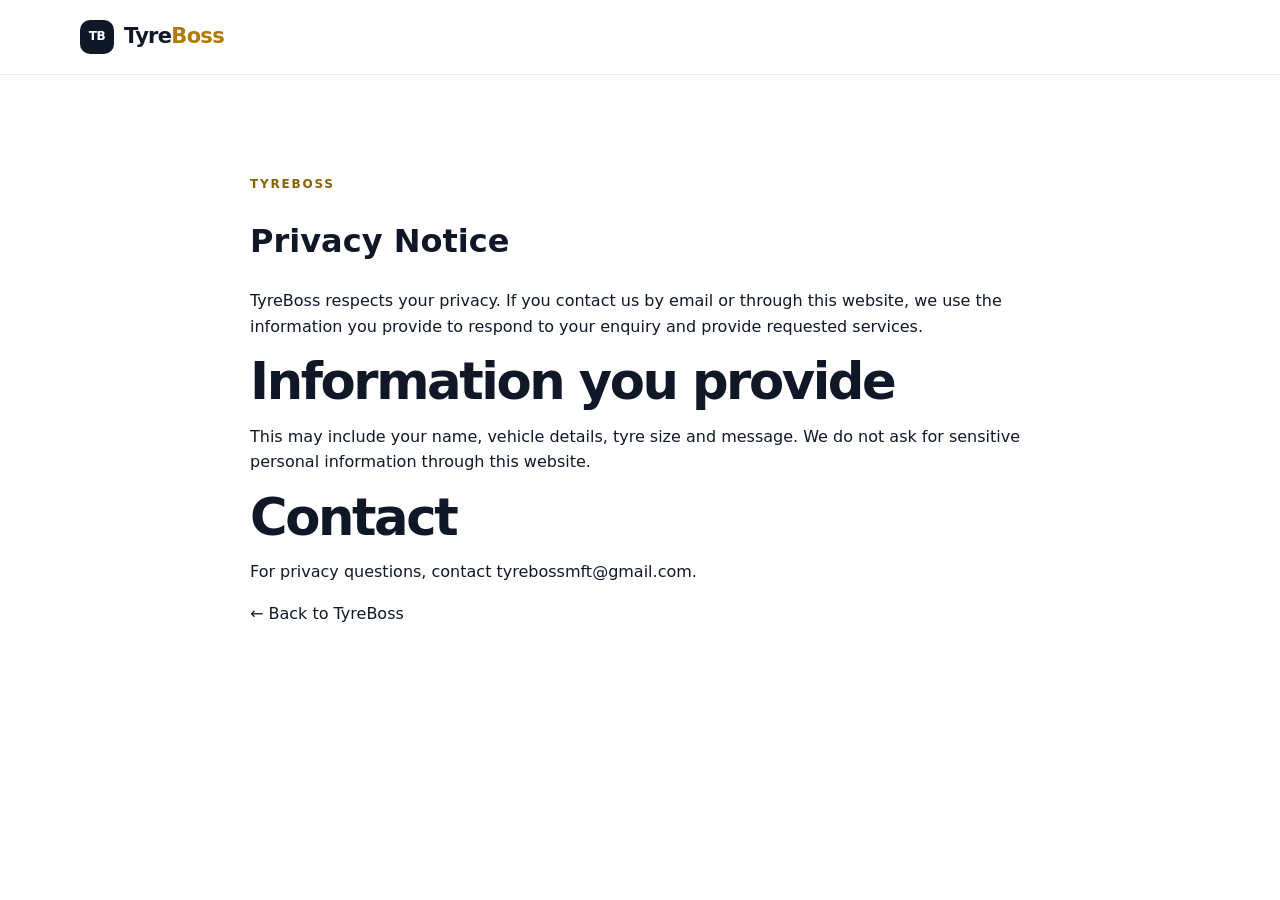
==== privacy.html @ cb2109fe "Build TyreBoss professional website: privacy.html" ====
<!doctype html><html lang="en"><head><meta charset="utf-8"><meta name="viewport" content="width=device-width,initial-scale=1"><title>Privacy | TyreBoss</title><link rel="stylesheet" href="styles.css"></head><body><header class="site-header"><div class="container nav"><a class="brand" href="index.html"><span class="brand-mark">TB</span><span>Tyre<span>Boss</span></span></a></div></header><main class="section"><div class="container" style="max-width:780px"><div class="eyebrow">TYREBOSS</div><h1>Privacy Notice</h1><p>TyreBoss respects your privacy. If you contact us by email or through this website, we use the information you provide to respond to your enquiry and provide requested services.</p><h2>Information you provide</h2><p>This may include your name, vehicle details, tyre size and message. We do not ask for sensitive personal information through this website.</p><h2>Contact</h2><p>For privacy questions, contact <a href="mailto:tyrebossmft@gmail.com">tyrebossmft@gmail.com</a>.</p><p><a href="index.html">← Back to TyreBoss</a></p></div></main></body></html>
---- styles.css ----
:root{--ink:#101828;--muted:#667085;--line:#e4e7ec;--paper:#fff;--soft:#f6f8fb;--accent:#f4b400;--accent2:#ffc928;--dark:#0d1420;--radius:22px}*{box-sizing:border-box}html{scroll-behavior:smooth}body{margin:0;font-family:Inter,ui-sans-serif,system-ui,-apple-system,BlinkMacSystemFont,"Segoe UI",sans-serif;color:var(--ink);background:var(--paper);line-height:1.6}a{color:inherit;text-decoration:none}.container{width:min(1120px,calc(100% - 40px));margin:auto}.site-header{position:sticky;top:0;z-index:20;background:rgba(255,255,255,.94);backdrop-filter:blur(14px);border-bottom:1px solid rgba(228,231,236,.8)}.nav{height:74px;display:flex;align-items:center;gap:28px}.brand{display:flex;align-items:center;gap:10px;font-weight:900;font-size:21px;letter-spacing:-.7px}.brand>span:last-child span{color:#b07b00}.brand-mark{display:grid;place-items:center;width:34px;height:34px;border-radius:10px;background:var(--ink);color:#fff;font-size:12px;letter-spacing:-.5px}.nav-links{display:flex;gap:26px;margin-left:auto;font-size:14px;font-weight:700}.nav-links a:hover{color:#a16e00}.btn{display:inline-flex;align-items:center;justify-content:center;gap:10px;padding:14px 21px;border-radius:12px;background:var(--accent);color:#17130a;font-weight:850;border:1px solid var(--accent);box-shadow:0 8px 20px rgba(244,180,0,.18);transition:.2s}.btn:hover{transform:translateY(-2px);background:var(--accent2)}.btn-small{padding:10px 16px;font-size:13px}.btn-ghost{background:transparent;color:var(--ink);border-color:var(--line);box-shadow:none}.btn-light{background:#fff;color:var(--ink);border-color:#fff;box-shadow:none}.menu-toggle{display:none;background:none;border:0;font-size:25px}.hero{padding:88px 0 74px;background:radial-gradient(circle at 75% 25%,#fff3bf 0,#fff 32%),linear-gradient(180deg,#fff,#f8fafc)}.hero-grid{display:grid;grid-template-columns:1.05fr .95fr;gap:70px;align-items:center}.eyebrow{font-size:12px;font-weight:900;letter-spacing:1.8px;color:#8a6200;margin-bottom:15px}.eyebrow.light{color:#f7c847}.hero h1{font-size:clamp(48px,7vw,82px);line-height:.96;letter-spacing:-4px;margin:0 0 24px}.hero h1 span{color:#b37b00}.hero-lead{font-size:20px;color:#667085;max-width:610px}.hero-actions{display:flex;gap:12px;margin:30px 0 22px;flex-wrap:wrap}.trust-row{display:flex;gap:18px;flex-wrap:wrap;font-size:13px;font-weight:700;color:#667085}.hero-card{min-height:460px;border-radius:32px;background:linear-gradient(145deg,#131c2a,#263447);display:flex;flex-direction:column;align-items:center;justify-content:center;box-shadow:0 30px 70px rgba(16,24,40,.2);position:relative;overflow:hidden}.hero-card:after{content:"";position:absolute;width:360px;height:360px;border-radius:50%;border:1px solid rgba(255,255,255,.08)}.tyre-graphic{position:relative;z-index:1}.tyre-ring{width:270px;height:270px;border-radius:50%;background:radial-gradient(circle,#111 0 24%,#8b939c 25% 29%,#171c24 30% 45%,#05080c 46% 67%,#2d3744 68% 72%,#090c11 73%);display:grid;place-items:center;box-shadow:0 25px 55px rgba(0,0,0,.45)}.hub{width:92px;height:92px;border-radius:50%;display:grid;place-items:center;background:#e9edf2;color:#101828;font-weight:950;letter-spacing:-1px;box-shadow:inset 0 0 0 9px #aeb6c0}.hero-card-copy{position:relative;z-index:2;text-align:center;color:#fff;margin-top:30px}.hero-card-copy strong{display:block;font-size:28px}.hero-card-copy span{color:#b8c2d0;font-size:13px}.stats{border-block:1px solid var(--line);background:#fff}.stats-grid{display:grid;grid-template-columns:repeat(4,1fr)}.stats-grid div{padding:25px 20px;border-right:1px solid var(--line)}.stats-grid div:last-child{border-right:0}.stats-grid strong{display:block;font-size:24px}.stats-grid span{font-size:13px;color:var(--muted)}.section{padding:100px 0}.section-head{display:grid;grid-template-columns:1fr .75fr;gap:50px;align-items:end;margin-bottom:45px}.section h2,.cta h2{font-size:clamp(34px,4vw,52px);line-height:1.02;letter-spacing:-2.4px;margin:0}.section-head p{color:var(--muted);margin:0;font-size:16px}.cards{display:grid;grid-template-columns:repeat(3,1fr);gap:18px}.card{border:1px solid var(--line);padding:30px;border-radius:var(--radius);background:#fff;min-height:280px}.card.featured{background:var(--soft);border-color:#d7dce5}.icon{font-weight:900;color:#9a6a00;margin-bottom:45px}.card h3{font-size:22px;margin:0 0 9px}.card p{color:var(--muted);font-size:14px}.card a{display:inline-block;margin-top:12px;font-size:13px;font-weight:900}.dark{background:var(--dark);color:#fff}.tyre-section{display:grid;grid-template-columns:1fr 1fr;gap:90px;align-items:center}.dark p{color:#b7c1ce}.size-example{display:flex;gap:15px;align-items:center;margin-top:30px}.size-example span{font-size:12px;color:#98a2b3}.size-example strong{background:#202b3a;border:1px solid #334154;border-radius:10px;padding:10px 15px}.checklist{display:grid;gap:13px}.checklist div{padding:16px 0;border-bottom:1px solid #2b3747;color:#e4e8ee;font-weight:700}.checklist .btn{width:max-content;margin-top:15px}.values{display:grid;grid-template-columns:repeat(3,1fr);gap:0;border-top:1px solid var(--line);border-bottom:1px solid var(--line)}.values>div{padding:30px;border-right:1px solid var(--line)}.values>div:last-child{border-right:0}.values span{font-weight:900;color:#b07b00}.values h3{margin:45px 0 7px;font-size:20px}.values p{color:var(--muted);font-size:14px}.cta{background:#151e2b;color:#fff;padding:75px 0}.cta-inner{display:flex;justify-content:space-between;gap:35px;align-items:center}.cta h2{max-width:650px}.cta p{color:#b7c1ce}.contact{background:var(--soft)}.contact-grid{display:grid;grid-template-columns:1fr .9fr;gap:90px}.contact-lead{font-size:18px;color:var(--muted);max-width:500px}.contact-item{margin-top:28px}.contact-item span{display:block;color:#98a2b3;font-size:12px;text-transform:uppercase;letter-spacing:1px;font-weight:800}.contact-item a,.contact-item strong{display:block;margin-top:3px;font-size:18px}.enquiry-form{background:#fff;border:1px solid var(--line);padding:30px;border-radius:var(--radius);display:grid;gap:17px;box-shadow:0 20px 50px rgba(16,24,40,.06)}label{font-size:13px;font-weight:800}input,select,textarea{width:100%;margin-top:7px;padding:13px 14px;border:1px solid #d0d5dd;border-radius:10px;background:#fff;font:inherit;color:var(--ink)}input:focus,select:focus,textarea:focus{outline:3px solid rgba(244,180,0,.2);border-color:#d49a00}small{color:#98a2b3;font-size:11px}.footer{background:#0a1018;color:#aeb8c5;padding:28px 0}.footer-inner{display:flex;align-items:center;gap:25px;justify-content:space-between;font-size:12px}.footer .brand{color:#fff}.footer p{margin:0}@media(max-width:800px){.nav-links,.nav>.btn-small{display:none}.menu-toggle{display:block;margin-left:auto}.nav-links.open{display:flex;position:absolute;top:74px;left:0;right:0;background:#fff;border-bottom:1px solid var(--line);padding:20px;flex-direction:column;gap:16px}.hero{padding:62px 0}.hero-grid,.tyre-section,.contact-grid,.section-head{grid-template-columns:1fr;gap:35px}.hero h1{letter-spacing:-2.5px}.hero-card{min-height:360px}.tyre-ring{width:210px;height:210px}.cards,.values{grid-template-columns:1fr}.values>div{border-right:0;border-bottom:1px solid var(--line)}.values>div:last-child{border-bottom:0}.stats-grid{grid-template-columns:1fr 1fr}.stats-grid div:nth-child(2){border-right:0}.stats-grid div:nth-child(-n+2){border-bottom:1px solid var(--line)}.cta-inner{flex-direction:column;align-items:flex-start}.footer-inner{flex-direction:column;align-items:flex-start}}@media(max-width:480px){.container{width:min(100% - 28px,1120px)}.hero-actions .btn{width:100%}.trust-row{display:grid;gap:8px}.section{padding:70px 0}.hero-card{min-height:320px}.tyre-ring{width:185px;height:185px}.hub{width:70px;height:70px}.stats-grid strong{font-size:20px}}
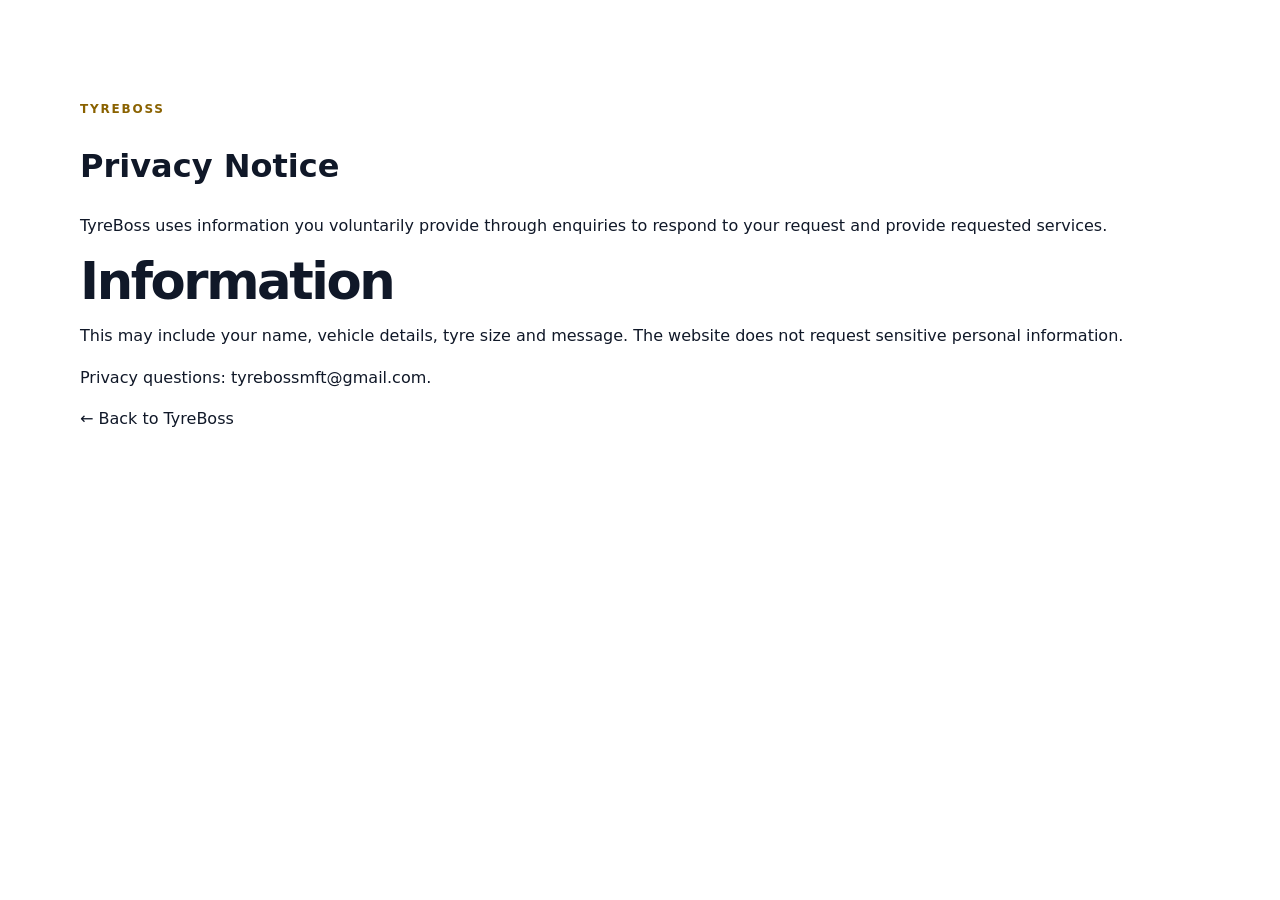
==== commit 593f099c: "Add TyreBoss legal pages and documentation" ====
--- a/privacy.html
+++ b/privacy.html
@@ -1 +1 @@
-<!doctype html><html lang="en"><head><meta charset="utf-8"><meta name="viewport" content="width=device-width,initial-scale=1"><title>Privacy | TyreBoss</title><link rel="stylesheet" href="styles.css"></head><body><header class="site-header"><div class="container nav"><a class="brand" href="index.html"><span class="brand-mark">TB</span><span>Tyre<span>Boss</span></span></a></div></header><main class="section"><div class="container" style="max-width:780px"><div class="eyebrow">TYREBOSS</div><h1>Privacy Notice</h1><p>TyreBoss respects your privacy. If you contact us by email or through this website, we use the information you provide to respond to your enquiry and provide requested services.</p><h2>Information you provide</h2><p>This may include your name, vehicle details, tyre size and message. We do not ask for sensitive personal information through this website.</p><h2>Contact</h2><p>For privacy questions, contact <a href="mailto:tyrebossmft@gmail.com">tyrebossmft@gmail.com</a>.</p><p><a href="index.html">← Back to TyreBoss</a></p></div></main></body></html>+<!doctype html><html lang="en"><head><meta charset="utf-8"><meta name="viewport" content="width=device-width,initial-scale=1"><title>Privacy | TyreBoss</title><link rel="stylesheet" href="styles.css"></head><body><main class="section"><div class="wrap"><label>TYREBOSS</label><h1>Privacy Notice</h1><p>TyreBoss uses information you voluntarily provide through enquiries to respond to your request and provide requested services.</p><h2>Information</h2><p>This may include your name, vehicle details, tyre size and message. The website does not request sensitive personal information.</p><p>Privacy questions: <a href="mailto:tyrebossmft@gmail.com">tyrebossmft@gmail.com</a>.</p><p><a href="index.html">← Back to TyreBoss</a></p></div></main></body></html>
--- a/styles.css
+++ b/styles.css
@@ -1 +1 @@
-:root{--ink:#101828;--muted:#667085;--line:#e4e7ec;--paper:#fff;--soft:#f6f8fb;--accent:#f4b400;--accent2:#ffc928;--dark:#0d1420;--radius:22px}*{box-sizing:border-box}html{scroll-behavior:smooth}body{margin:0;font-family:Inter,ui-sans-serif,system-ui,-apple-system,BlinkMacSystemFont,"Segoe UI",sans-serif;color:var(--ink);background:var(--paper);line-height:1.6}a{color:inherit;text-decoration:none}.container{width:min(1120px,calc(100% - 40px));margin:auto}.site-header{position:sticky;top:0;z-index:20;background:rgba(255,255,255,.94);backdrop-filter:blur(14px);border-bottom:1px solid rgba(228,231,236,.8)}.nav{height:74px;display:flex;align-items:center;gap:28px}.brand{display:flex;align-items:center;gap:10px;font-weight:900;font-size:21px;letter-spacing:-.7px}.brand>span:last-child span{color:#b07b00}.brand-mark{display:grid;place-items:center;width:34px;height:34px;border-radius:10px;background:var(--ink);color:#fff;font-size:12px;letter-spacing:-.5px}.nav-links{display:flex;gap:26px;margin-left:auto;font-size:14px;font-weight:700}.nav-links a:hover{color:#a16e00}.btn{display:inline-flex;align-items:center;justify-content:center;gap:10px;padding:14px 21px;border-radius:12px;background:var(--accent);color:#17130a;font-weight:850;border:1px solid var(--accent);box-shadow:0 8px 20px rgba(244,180,0,.18);transition:.2s}.btn:hover{transform:translateY(-2px);background:var(--accent2)}.btn-small{padding:10px 16px;font-size:13px}.btn-ghost{background:transparent;color:var(--ink);border-color:var(--line);box-shadow:none}.btn-light{background:#fff;color:var(--ink);border-color:#fff;box-shadow:none}.menu-toggle{display:none;background:none;border:0;font-size:25px}.hero{padding:88px 0 74px;background:radial-gradient(circle at 75% 25%,#fff3bf 0,#fff 32%),linear-gradient(180deg,#fff,#f8fafc)}.hero-grid{display:grid;grid-template-columns:1.05fr .95fr;gap:70px;align-items:center}.eyebrow{font-size:12px;font-weight:900;letter-spacing:1.8px;color:#8a6200;margin-bottom:15px}.eyebrow.light{color:#f7c847}.hero h1{font-size:clamp(48px,7vw,82px);line-height:.96;letter-spacing:-4px;margin:0 0 24px}.hero h1 span{color:#b37b00}.hero-lead{font-size:20px;color:#667085;max-width:610px}.hero-actions{display:flex;gap:12px;margin:30px 0 22px;flex-wrap:wrap}.trust-row{display:flex;gap:18px;flex-wrap:wrap;font-size:13px;font-weight:700;color:#667085}.hero-card{min-height:460px;border-radius:32px;background:linear-gradient(145deg,#131c2a,#263447);display:flex;flex-direction:column;align-items:center;justify-content:center;box-shadow:0 30px 70px rgba(16,24,40,.2);position:relative;overflow:hidden}.hero-card:after{content:"";position:absolute;width:360px;height:360px;border-radius:50%;border:1px solid rgba(255,255,255,.08)}.tyre-graphic{position:relative;z-index:1}.tyre-ring{width:270px;height:270px;border-radius:50%;background:radial-gradient(circle,#111 0 24%,#8b939c 25% 29%,#171c24 30% 45%,#05080c 46% 67%,#2d3744 68% 72%,#090c11 73%);display:grid;place-items:center;box-shadow:0 25px 55px rgba(0,0,0,.45)}.hub{width:92px;height:92px;border-radius:50%;display:grid;place-items:center;background:#e9edf2;color:#101828;font-weight:950;letter-spacing:-1px;box-shadow:inset 0 0 0 9px #aeb6c0}.hero-card-copy{position:relative;z-index:2;text-align:center;color:#fff;margin-top:30px}.hero-card-copy strong{display:block;font-size:28px}.hero-card-copy span{color:#b8c2d0;font-size:13px}.stats{border-block:1px solid var(--line);background:#fff}.stats-grid{display:grid;grid-template-columns:repeat(4,1fr)}.stats-grid div{padding:25px 20px;border-right:1px solid var(--line)}.stats-grid div:last-child{border-right:0}.stats-grid strong{display:block;font-size:24px}.stats-grid span{font-size:13px;color:var(--muted)}.section{padding:100px 0}.section-head{display:grid;grid-template-columns:1fr .75fr;gap:50px;align-items:end;margin-bottom:45px}.section h2,.cta h2{font-size:clamp(34px,4vw,52px);line-height:1.02;letter-spacing:-2.4px;margin:0}.section-head p{color:var(--muted);margin:0;font-size:16px}.cards{display:grid;grid-template-columns:repeat(3,1fr);gap:18px}.card{border:1px solid var(--line);padding:30px;border-radius:var(--radius);background:#fff;min-height:280px}.card.featured{background:var(--soft);border-color:#d7dce5}.icon{font-weight:900;color:#9a6a00;margin-bottom:45px}.card h3{font-size:22px;margin:0 0 9px}.card p{color:var(--muted);font-size:14px}.card a{display:inline-block;margin-top:12px;font-size:13px;font-weight:900}.dark{background:var(--dark);color:#fff}.tyre-section{display:grid;grid-template-columns:1fr 1fr;gap:90px;align-items:center}.dark p{color:#b7c1ce}.size-example{display:flex;gap:15px;align-items:center;margin-top:30px}.size-example span{font-size:12px;color:#98a2b3}.size-example strong{background:#202b3a;border:1px solid #334154;border-radius:10px;padding:10px 15px}.checklist{display:grid;gap:13px}.checklist div{padding:16px 0;border-bottom:1px solid #2b3747;color:#e4e8ee;font-weight:700}.checklist .btn{width:max-content;margin-top:15px}.values{display:grid;grid-template-columns:repeat(3,1fr);gap:0;border-top:1px solid var(--line);border-bottom:1px solid var(--line)}.values>div{padding:30px;border-right:1px solid var(--line)}.values>div:last-child{border-right:0}.values span{font-weight:900;color:#b07b00}.values h3{margin:45px 0 7px;font-size:20px}.values p{color:var(--muted);font-size:14px}.cta{background:#151e2b;color:#fff;padding:75px 0}.cta-inner{display:flex;justify-content:space-between;gap:35px;align-items:center}.cta h2{max-width:650px}.cta p{color:#b7c1ce}.contact{background:var(--soft)}.contact-grid{display:grid;grid-template-columns:1fr .9fr;gap:90px}.contact-lead{font-size:18px;color:var(--muted);max-width:500px}.contact-item{margin-top:28px}.contact-item span{display:block;color:#98a2b3;font-size:12px;text-transform:uppercase;letter-spacing:1px;font-weight:800}.contact-item a,.contact-item strong{display:block;margin-top:3px;font-size:18px}.enquiry-form{background:#fff;border:1px solid var(--line);padding:30px;border-radius:var(--radius);display:grid;gap:17px;box-shadow:0 20px 50px rgba(16,24,40,.06)}label{font-size:13px;font-weight:800}input,select,textarea{width:100%;margin-top:7px;padding:13px 14px;border:1px solid #d0d5dd;border-radius:10px;background:#fff;font:inherit;color:var(--ink)}input:focus,select:focus,textarea:focus{outline:3px solid rgba(244,180,0,.2);border-color:#d49a00}small{color:#98a2b3;font-size:11px}.footer{background:#0a1018;color:#aeb8c5;padding:28px 0}.footer-inner{display:flex;align-items:center;gap:25px;justify-content:space-between;font-size:12px}.footer .brand{color:#fff}.footer p{margin:0}@media(max-width:800px){.nav-links,.nav>.btn-small{display:none}.menu-toggle{display:block;margin-left:auto}.nav-links.open{display:flex;position:absolute;top:74px;left:0;right:0;background:#fff;border-bottom:1px solid var(--line);padding:20px;flex-direction:column;gap:16px}.hero{padding:62px 0}.hero-grid,.tyre-section,.contact-grid,.section-head{grid-template-columns:1fr;gap:35px}.hero h1{letter-spacing:-2.5px}.hero-card{min-height:360px}.tyre-ring{width:210px;height:210px}.cards,.values{grid-template-columns:1fr}.values>div{border-right:0;border-bottom:1px solid var(--line)}.values>div:last-child{border-bottom:0}.stats-grid{grid-template-columns:1fr 1fr}.stats-grid div:nth-child(2){border-right:0}.stats-grid div:nth-child(-n+2){border-bottom:1px solid var(--line)}.cta-inner{flex-direction:column;align-items:flex-start}.footer-inner{flex-direction:column;align-items:flex-start}}@media(max-width:480px){.container{width:min(100% - 28px,1120px)}.hero-actions .btn{width:100%}.trust-row{display:grid;gap:8px}.section{padding:70px 0}.hero-card{min-height:320px}.tyre-ring{width:185px;height:185px}.hub{width:70px;height:70px}.stats-grid strong{font-size:20px}}+:root{--ink:#101828;--muted:#667085;--line:#e4e7ec;--soft:#f6f8fb;--gold:#f4b400;--dark:#0d1420}*{box-sizing:border-box}html{scroll-behavior:smooth}body{margin:0;font-family:Inter,system-ui,sans-serif;color:var(--ink);line-height:1.6}a{text-decoration:none;color:inherit}.wrap{width:min(1120px,calc(100% - 40px));margin:auto}header{position:sticky;top:0;z-index:5;background:#fffffff2;backdrop-filter:blur(12px);border-bottom:1px solid var(--line)}.nav{height:74px;display:flex;align-items:center;gap:28px}.brand{display:flex;align-items:center;gap:10px;font-size:21px;font-weight:900}.brand b{display:grid;place-items:center;width:34px;height:34px;border-radius:10px;background:var(--ink);color:#fff;font-size:12px}.brand span span{color:#ad7900}nav{display:flex;gap:25px;margin-left:auto;font-size:14px;font-weight:800}.btn{display:inline-flex;align-items:center;justify-content:center;padding:14px 21px;border-radius:12px;background:var(--gold);border:1px solid var(--gold);font-weight:900;box-shadow:0 8px 20px #f4b4002e}.small{padding:10px 16px;font-size:13px}.ghost{background:transparent;border-color:var(--line);box-shadow:none}.light{background:#fff;border-color:#fff;color:var(--ink)}.menu{display:none;background:none;border:0;font-size:25px}.hero{padding:88px 0 74px;background:radial-gradient(circle at 75% 25%,#fff3bf,#fff 32%),linear-gradient(#fff,#f8fafc)}.grid{display:grid;grid-template-columns:1.05fr .95fr;gap:70px;align-items:center}label{display:block;font-size:12px;font-weight:900;letter-spacing:1.8px;color:#8a6200;margin-bottom:15px}.hero h1{font-size:clamp(48px,7vw,82px);line-height:.96;letter-spacing:-4px;margin:0 0 24px}.hero em{font-style:normal;color:#b37b00}.lead{font-size:20px;color:var(--muted)}.actions{display:flex;gap:12px;margin:30px 0 22px;flex-wrap:wrap}.ticks{font-size:13px;font-weight:700;color:var(--muted)}.visual{min-height:460px;border-radius:32px;background:linear-gradient(145deg,#131c2a,#263447);display:flex;flex-direction:column;align-items:center;justify-content:center;color:#fff;box-shadow:0 30px 70px #10182833}.tyre{width:270px;height:270px;border-radius:50%;background:radial-gradient(circle,#111 0 24%,#8b939c 25% 29%,#171c24 30% 45%,#05080c 46% 67%,#2d3744 68% 72%,#090c11 73%);display:grid;place-items:center;box-shadow:0 25px 55px #0008}.tyre div{width:92px;height:92px;border-radius:50%;display:grid;place-items:center;background:#e9edf2;color:#101828;font-weight:950;box-shadow:inset 0 0 0 9px #aeb6c0}.visual strong{font-size:28px;margin-top:28px}.visual span{color:#b8c2d0;font-size:13px}.stats{border-block:1px solid var(--line)}.statgrid{display:grid;grid-template-columns:repeat(4,1fr)}.statgrid div{padding:25px 20px;border-right:1px solid var(--line)}.statgrid b{display:block;font-size:24px}.statgrid span{font-size:13px;color:var(--muted)}.section{padding:100px 0}.head{display:grid;grid-template-columns:1fr .75fr;gap:50px;align-items:end;margin-bottom:45px}.head h2,.section h2,.cta h2{font-size:clamp(34px,4vw,52px);line-height:1.02;letter-spacing:-2.4px;margin:0}.head p{color:var(--muted)}.cards{display:grid;grid-template-columns:repeat(3,1fr);gap:18px}.cards article{border:1px solid var(--line);padding:30px;border-radius:22px;min-height:280px}.cards .feature{background:var(--soft)}.cards i{font-style:normal;font-weight:900;color:#9a6a00}.cards h3{font-size:22px;margin-top:45px}.cards p,.values p{color:var(--muted);font-size:14px}.cards a{font-size:13px;font-weight:900}.dark{background:var(--dark);color:#fff}.dark label,.cta label{color:#f7c847}.dark p{color:#b7c1ce}.split{display:grid;grid-template-columns:1fr 1fr;gap:90px;align-items:center}.size{display:inline-block;margin-top:20px;background:#202b3a;border:1px solid #334154;border-radius:10px;padding:10px 15px}.list p{padding:12px 0;border-bottom:1px solid #2b3747;color:#e4e8ee;font-weight:700}.list .btn{margin-top:10px}.values{display:grid;grid-template-columns:repeat(3,1fr);border-block:1px solid var(--line)}.values>div{padding:30px;border-right:1px solid var(--line)}.values>div:last-child{border:0}.values b{color:#b07b00}.values h3{margin-top:45px}.cta{background:#151e2b;color:#fff;padding:75px 0}.ctain{display:flex;justify-content:space-between;gap:35px;align-items:center}.cta p{color:#b7c1ce}.contact{background:var(--soft)}.contactgrid{display:grid;grid-template-columns:1fr .9fr;gap:90px}.contact small{display:block;color:#98a2b3;font-size:11px;font-weight:900;letter-spacing:1px;margin-top:28px}.email,.contact strong{display:block;font-size:18px;margin-top:3px}form{background:#fff;border:1px solid var(--line);padding:30px;border-radius:22px;display:grid;gap:17px;box-shadow:0 20px 50px #1018280f}form label{letter-spacing:0;color:var(--ink);margin:0}input,select,textarea{width:100%;margin-top:7px;padding:13px 14px;border:1px solid #d0d5dd;border-radius:10px;background:#fff;font:inherit}textarea{resize:vertical}form small{margin:0;color:#98a2b3}footer{background:#0a1018;color:#aeb8c5;padding:28px 0}footer .wrap{display:flex;align-items:center;justify-content:space-between;gap:20px;font-size:12px}footer .brand{color:#fff}@media(max-width:800px){nav,.nav>.small{display:none}.menu{display:block;margin-left:auto}.hero{padding:62px 0}.grid,.split,.contactgrid,.head{grid-template-columns:1fr;gap:35px}.hero h1{letter-spacing:-2.5px}.visual{min-height:360px}.tyre{width:210px;height:210px}.cards,.values{grid-template-columns:1fr}.values>div{border-right:0;border-bottom:1px solid var(--line)}.values>div:last-child{border-bottom:0}.statgrid{grid-template-columns:1fr 1fr}.ctain,footer .wrap{flex-direction:column;align-items:flex-start}}@media(max-width:480px){.wrap{width:calc(100% - 28px)}.hero-actions .btn{width:100%}.section{padding:70px 0}}
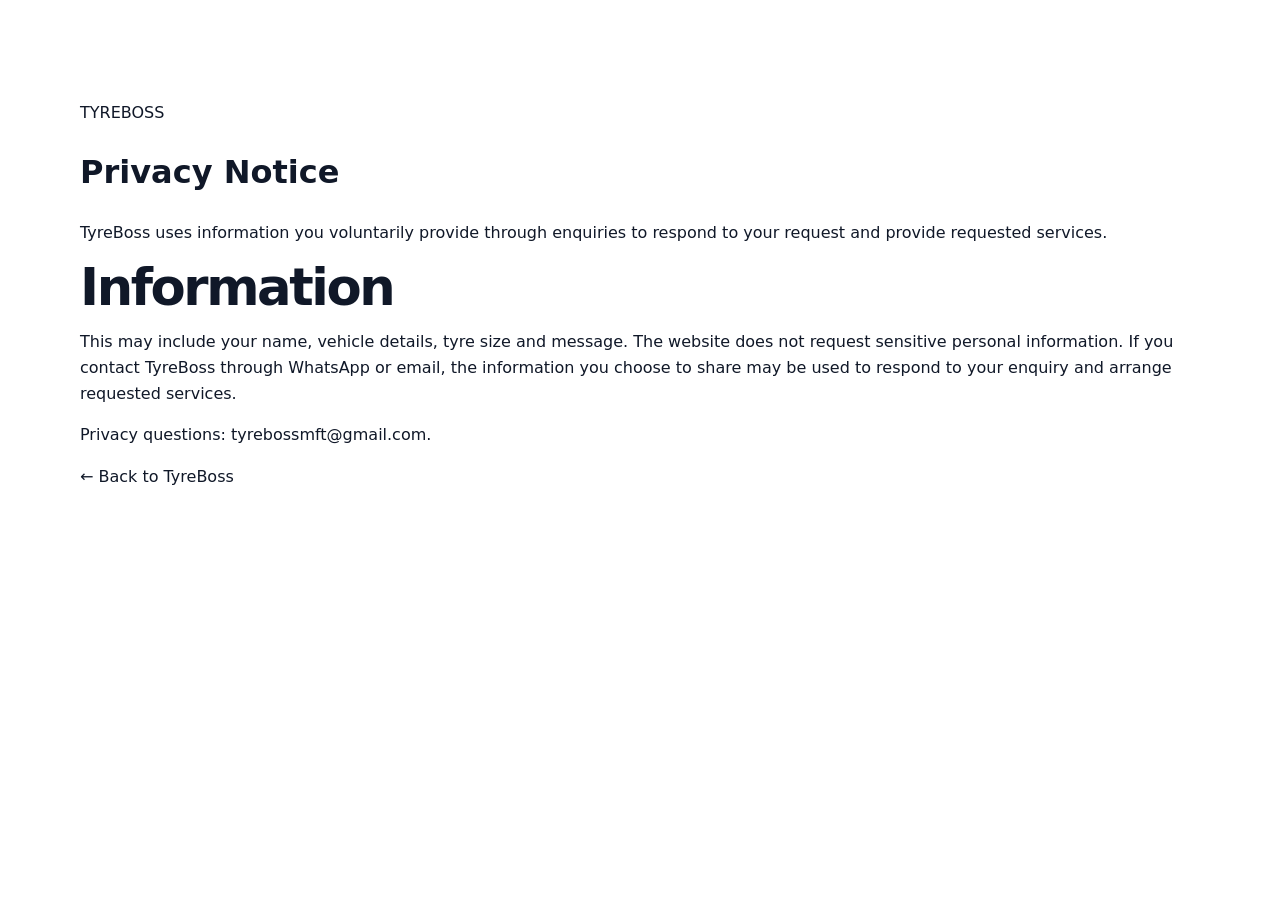
==== commit 944e8685: "Update TyreBoss privacy notice for WhatsApp enquiries" ====
--- a/privacy.html
+++ b/privacy.html
@@ -1 +1 @@
-<!doctype html><html lang="en"><head><meta charset="utf-8"><meta name="viewport" content="width=device-width,initial-scale=1"><title>Privacy | TyreBoss</title><link rel="stylesheet" href="styles.css"></head><body><main class="section"><div class="wrap"><label>TYREBOSS</label><h1>Privacy Notice</h1><p>TyreBoss uses information you voluntarily provide through enquiries to respond to your request and provide requested services.</p><h2>Information</h2><p>This may include your name, vehicle details, tyre size and message. The website does not request sensitive personal information.</p><p>Privacy questions: <a href="mailto:tyrebossmft@gmail.com">tyrebossmft@gmail.com</a>.</p><p><a href="index.html">← Back to TyreBoss</a></p></div></main></body></html>+<!doctype html><html lang="en"><head><meta charset="utf-8"><meta name="viewport" content="width=device-width,initial-scale=1"><title>Privacy | TyreBoss</title><link rel="stylesheet" href="styles.css"></head><body><main class="section"><div class="wrap"><label>TYREBOSS</label><h1>Privacy Notice</h1><p>TyreBoss uses information you voluntarily provide through enquiries to respond to your request and provide requested services.</p><h2>Information</h2><p>This may include your name, vehicle details, tyre size and message. The website does not request sensitive personal information. If you contact TyreBoss through WhatsApp or email, the information you choose to share may be used to respond to your enquiry and arrange requested services.</p><p>Privacy questions: <a href="mailto:tyrebossmft@gmail.com">tyrebossmft@gmail.com</a>.</p><p><a href="index.html">← Back to TyreBoss</a></p></div></main></body></html>
--- a/styles.css
+++ b/styles.css
@@ -1 +1 @@
-:root{--ink:#101828;--muted:#667085;--line:#e4e7ec;--soft:#f6f8fb;--gold:#f4b400;--dark:#0d1420}*{box-sizing:border-box}html{scroll-behavior:smooth}body{margin:0;font-family:Inter,system-ui,sans-serif;color:var(--ink);line-height:1.6}a{text-decoration:none;color:inherit}.wrap{width:min(1120px,calc(100% - 40px));margin:auto}header{position:sticky;top:0;z-index:5;background:#fffffff2;backdrop-filter:blur(12px);border-bottom:1px solid var(--line)}.nav{height:74px;display:flex;align-items:center;gap:28px}.brand{display:flex;align-items:center;gap:10px;font-size:21px;font-weight:900}.brand b{display:grid;place-items:center;width:34px;height:34px;border-radius:10px;background:var(--ink);color:#fff;font-size:12px}.brand span span{color:#ad7900}nav{display:flex;gap:25px;margin-left:auto;font-size:14px;font-weight:800}.btn{display:inline-flex;align-items:center;justify-content:center;padding:14px 21px;border-radius:12px;background:var(--gold);border:1px solid var(--gold);font-weight:900;box-shadow:0 8px 20px #f4b4002e}.small{padding:10px 16px;font-size:13px}.ghost{background:transparent;border-color:var(--line);box-shadow:none}.light{background:#fff;border-color:#fff;color:var(--ink)}.menu{display:none;background:none;border:0;font-size:25px}.hero{padding:88px 0 74px;background:radial-gradient(circle at 75% 25%,#fff3bf,#fff 32%),linear-gradient(#fff,#f8fafc)}.grid{display:grid;grid-template-columns:1.05fr .95fr;gap:70px;align-items:center}label{display:block;font-size:12px;font-weight:900;letter-spacing:1.8px;color:#8a6200;margin-bottom:15px}.hero h1{font-size:clamp(48px,7vw,82px);line-height:.96;letter-spacing:-4px;margin:0 0 24px}.hero em{font-style:normal;color:#b37b00}.lead{font-size:20px;color:var(--muted)}.actions{display:flex;gap:12px;margin:30px 0 22px;flex-wrap:wrap}.ticks{font-size:13px;font-weight:700;color:var(--muted)}.visual{min-height:460px;border-radius:32px;background:linear-gradient(145deg,#131c2a,#263447);display:flex;flex-direction:column;align-items:center;justify-content:center;color:#fff;box-shadow:0 30px 70px #10182833}.tyre{width:270px;height:270px;border-radius:50%;background:radial-gradient(circle,#111 0 24%,#8b939c 25% 29%,#171c24 30% 45%,#05080c 46% 67%,#2d3744 68% 72%,#090c11 73%);display:grid;place-items:center;box-shadow:0 25px 55px #0008}.tyre div{width:92px;height:92px;border-radius:50%;display:grid;place-items:center;background:#e9edf2;color:#101828;font-weight:950;box-shadow:inset 0 0 0 9px #aeb6c0}.visual strong{font-size:28px;margin-top:28px}.visual span{color:#b8c2d0;font-size:13px}.stats{border-block:1px solid var(--line)}.statgrid{display:grid;grid-template-columns:repeat(4,1fr)}.statgrid div{padding:25px 20px;border-right:1px solid var(--line)}.statgrid b{display:block;font-size:24px}.statgrid span{font-size:13px;color:var(--muted)}.section{padding:100px 0}.head{display:grid;grid-template-columns:1fr .75fr;gap:50px;align-items:end;margin-bottom:45px}.head h2,.section h2,.cta h2{font-size:clamp(34px,4vw,52px);line-height:1.02;letter-spacing:-2.4px;margin:0}.head p{color:var(--muted)}.cards{display:grid;grid-template-columns:repeat(3,1fr);gap:18px}.cards article{border:1px solid var(--line);padding:30px;border-radius:22px;min-height:280px}.cards .feature{background:var(--soft)}.cards i{font-style:normal;font-weight:900;color:#9a6a00}.cards h3{font-size:22px;margin-top:45px}.cards p,.values p{color:var(--muted);font-size:14px}.cards a{font-size:13px;font-weight:900}.dark{background:var(--dark);color:#fff}.dark label,.cta label{color:#f7c847}.dark p{color:#b7c1ce}.split{display:grid;grid-template-columns:1fr 1fr;gap:90px;align-items:center}.size{display:inline-block;margin-top:20px;background:#202b3a;border:1px solid #334154;border-radius:10px;padding:10px 15px}.list p{padding:12px 0;border-bottom:1px solid #2b3747;color:#e4e8ee;font-weight:700}.list .btn{margin-top:10px}.values{display:grid;grid-template-columns:repeat(3,1fr);border-block:1px solid var(--line)}.values>div{padding:30px;border-right:1px solid var(--line)}.values>div:last-child{border:0}.values b{color:#b07b00}.values h3{margin-top:45px}.cta{background:#151e2b;color:#fff;padding:75px 0}.ctain{display:flex;justify-content:space-between;gap:35px;align-items:center}.cta p{color:#b7c1ce}.contact{background:var(--soft)}.contactgrid{display:grid;grid-template-columns:1fr .9fr;gap:90px}.contact small{display:block;color:#98a2b3;font-size:11px;font-weight:900;letter-spacing:1px;margin-top:28px}.email,.contact strong{display:block;font-size:18px;margin-top:3px}form{background:#fff;border:1px solid var(--line);padding:30px;border-radius:22px;display:grid;gap:17px;box-shadow:0 20px 50px #1018280f}form label{letter-spacing:0;color:var(--ink);margin:0}input,select,textarea{width:100%;margin-top:7px;padding:13px 14px;border:1px solid #d0d5dd;border-radius:10px;background:#fff;font:inherit}textarea{resize:vertical}form small{margin:0;color:#98a2b3}footer{background:#0a1018;color:#aeb8c5;padding:28px 0}footer .wrap{display:flex;align-items:center;justify-content:space-between;gap:20px;font-size:12px}footer .brand{color:#fff}@media(max-width:800px){nav,.nav>.small{display:none}.menu{display:block;margin-left:auto}.hero{padding:62px 0}.grid,.split,.contactgrid,.head{grid-template-columns:1fr;gap:35px}.hero h1{letter-spacing:-2.5px}.visual{min-height:360px}.tyre{width:210px;height:210px}.cards,.values{grid-template-columns:1fr}.values>div{border-right:0;border-bottom:1px solid var(--line)}.values>div:last-child{border-bottom:0}.statgrid{grid-template-columns:1fr 1fr}.ctain,footer .wrap{flex-direction:column;align-items:flex-start}}@media(max-width:480px){.wrap{width:calc(100% - 28px)}.hero-actions .btn{width:100%}.section{padding:70px 0}}+:root{--ink:#101828;--muted:#667085;--line:#e4e7ec;--soft:#f6f8fb;--gold:#f4b400;--gold2:#9b6d00;--dark:#0d1420;--white:#fff}*{box-sizing:border-box}html{scroll-behavior:smooth;scroll-padding-top:90px}body{margin:0;font-family:Inter,ui-sans-serif,system-ui,-apple-system,BlinkMacSystemFont,"Segoe UI",sans-serif;color:var(--ink);line-height:1.6;background:#fff}a{text-decoration:none;color:inherit}.wrap{width:min(1120px,calc(100% - 40px));margin:auto}header{position:sticky;top:0;z-index:10;background:#fffffff2;backdrop-filter:blur(14px);border-bottom:1px solid var(--line)}.nav{height:74px;display:flex;align-items:center;gap:28px;position:relative}.brand{display:flex;align-items:center;gap:10px;font-size:21px;font-weight:900}.brand b{display:grid;place-items:center;width:34px;height:34px;border-radius:10px;background:var(--ink);color:#fff;font-size:12px}.brand span span{color:var(--gold2)}nav{display:flex;gap:24px;margin-left:auto;font-size:14px;font-weight:800}nav a{padding:10px 0}nav a:hover{color:var(--gold2)}.btn{display:inline-flex;align-items:center;justify-content:center;padding:14px 21px;border-radius:12px;background:var(--gold);border:1px solid var(--gold);font-weight:900;box-shadow:0 8px 20px #f4b4002e;transition:transform .2s,box-shadow .2s}.btn:hover{transform:translateY(-2px);box-shadow:0 12px 26px #f4b4003d}.small{padding:10px 16px;font-size:13px}.ghost{background:transparent;border-color:var(--line);box-shadow:none}.light{background:#fff;border-color:#fff;color:var(--ink)}.menu{display:none;background:none;border:0;font-size:25px;padding:8px;cursor:pointer}.eyebrow{font-size:12px;font-weight:900;letter-spacing:1.8px;color:#8a6200;margin-bottom:15px}.hero{padding:88px 0 74px;background:radial-gradient(circle at 75% 25%,#fff3bf,#fff 32%),linear-gradient(#fff,#f8fafc)}.grid{display:grid;grid-template-columns:1.05fr .95fr;gap:70px;align-items:center}.hero h1{font-size:clamp(48px,7vw,82px);line-height:.96;letter-spacing:-4px;margin:0 0 24px}.hero em{font-style:normal;color:#b37b00}.lead{font-size:20px;color:var(--muted)}.actions{display:flex;gap:12px;margin:30px 0 22px;flex-wrap:wrap}.ticks{display:flex;gap:18px;flex-wrap:wrap;font-size:13px;font-weight:800;color:var(--muted)}.visual{min-height:460px;border-radius:32px;background:linear-gradient(145deg,#131c2a,#263447);display:flex;flex-direction:column;align-items:center;justify-content:center;color:#fff;box-shadow:0 30px 70px #10182833}.tyre{width:270px;height:270px;border-radius:50%;background:radial-gradient(circle,#111 0 24%,#8b939c 25% 29%,#171c24 30% 45%,#05080c 46% 67%,#2d3744 68% 72%,#090c11 73%);display:grid;place-items:center;box-shadow:0 25px 55px #0008}.tyre div{width:92px;height:92px;border-radius:50%;display:grid;place-items:center;background:#e9edf2;color:#101828;font-weight:950;box-shadow:inset 0 0 0 9px #aeb6c0}.visual strong{font-size:28px;margin-top:28px}.visual span{color:#b8c2d0;font-size:13px}.trustbar{border-block:1px solid var(--line)}.trustgrid{display:grid;grid-template-columns:repeat(4,1fr)}.trustgrid div{padding:25px 20px;border-right:1px solid var(--line)}.trustgrid div:last-child{border:0}.trustgrid b{display:block;font-size:24px}.trustgrid span{font-size:13px;color:var(--muted)}.section{padding:100px 0}.head{display:grid;grid-template-columns:1fr .75fr;gap:50px;align-items:end;margin-bottom:45px}.head h2,.section h2,.cta h2{font-size:clamp(34px,4vw,52px);line-height:1.02;letter-spacing:-2.4px;margin:0}.head p{color:var(--muted)}.cards{display:grid;grid-template-columns:repeat(3,1fr);gap:18px}.cards article{border:1px solid var(--line);padding:30px;border-radius:22px;min-height:280px}.cards .feature{background:var(--soft)}.cards i{font-style:normal;font-weight:900;color:#9a6a00}.cards h3{font-size:22px;margin-top:45px}.cards p,.values p{color:var(--muted);font-size:14px}.cards a{font-size:13px;font-weight:900}.dark{background:var(--dark);color:#fff}.dark .eyebrow,.cta .eyebrow{color:#f7c847}.dark p{color:#b7c1ce}.split{display:grid;grid-template-columns:1fr 1fr;gap:90px;align-items:center}.size{display:inline-block;margin-top:20px;background:#202b3a;border:1px solid #334154;border-radius:10px;padding:10px 15px}.list p{padding:12px 0;border-bottom:1px solid #2b3747;color:#e4e8ee;font-weight:700}.list .btn{margin-top:10px}.values{display:grid;grid-template-columns:repeat(3,1fr);border-block:1px solid var(--line)}.values>div{padding:30px;border-right:1px solid var(--line)}.values>div:last-child{border:0}.values b{color:#b07b00}.values h3{margin-top:45px}.faq{background:#fbfcfe}.faq details{border-top:1px solid var(--line);padding:22px 0}.faq details:last-child{border-bottom:1px solid var(--line)}.faq summary{cursor:pointer;font-weight:900;font-size:17px}.faq details p{color:var(--muted);max-width:780px;margin:12px 0 0}.faq a{color:var(--gold2);font-weight:800}.cta{background:#151e2b;color:#fff;padding:75px 0}.ctain{display:flex;justify-content:space-between;gap:35px;align-items:center}.cta p{color:#b7c1ce}.contact{background:var(--soft)}.contactgrid{display:grid;grid-template-columns:1fr .9fr;gap:90px}.contact small{display:block;color:#98a2b3;font-size:11px;font-weight:900;letter-spacing:1px;margin-top:28px}.email,.contact strong{display:block;font-size:18px;margin-top:3px}.email{color:#8a6200;font-weight:800} .form-actions{display:flex;gap:10px;flex-wrap:wrap}.form-actions .btn{flex:1}.whatsapp-btn{background:#101828;color:#fff;border-color:#101828;box-shadow:none}form{background:#fff;border:1px solid var(--line);padding:30px;border-radius:22px;display:grid;gap:17px;box-shadow:0 20px 50px #1018280f}form label{letter-spacing:0;color:var(--ink);margin:0}input,select,textarea{width:100%;margin-top:7px;padding:13px 14px;border:1px solid #d0d5dd;border-radius:10px;background:#fff;font:inherit}input:focus,select:focus,textarea:focus{outline:3px solid #f4b40033;border-color:#d6a100}textarea{resize:vertical}form small{margin:0;color:#98a2b3}.footerin{display:flex;align-items:center;justify-content:space-between;gap:20px;font-size:12px}.footerin p{margin:0;color:#aeb8c5}.footerlinks{display:flex;gap:18px}.footerlinks a:hover{color:#fff}footer{background:#0a1018;color:#aeb8c5;padding:28px 0}footer .brand{color:#fff}@media(max-width:800px){nav{display:none;position:absolute;top:74px;left:0;right:0;background:#fff;padding:16px 20px 20px;flex-direction:column;gap:4px;border-bottom:1px solid var(--line);box-shadow:0 18px 35px #10182818}nav.open{display:flex}.nav>.small{display:none}.menu{display:block;margin-left:auto}.grid,.split,.contactgrid,.head{grid-template-columns:1fr;gap:35px}.hero{padding:62px 0}.hero h1{letter-spacing:-2.5px}.visual{min-height:360px}.tyre{width:210px;height:210px}.cards,.values{grid-template-columns:1fr}.values>div{border-right:0;border-bottom:1px solid var(--line)}.values>div:last-child{border-bottom:0}.trustgrid{grid-template-columns:1fr 1fr}.ctain,.footerin{flex-direction:column;align-items:flex-start}.footerlinks{flex-wrap:wrap}.section{padding:72px 0}}@media(max-width:480px){.wrap{width:calc(100% - 28px)}.actions .btn{width:100%}.hero h1{font-size:50px}.visual{min-height:330px}.section{padding:62px 0}.trustgrid div{padding:20px 12px}}
